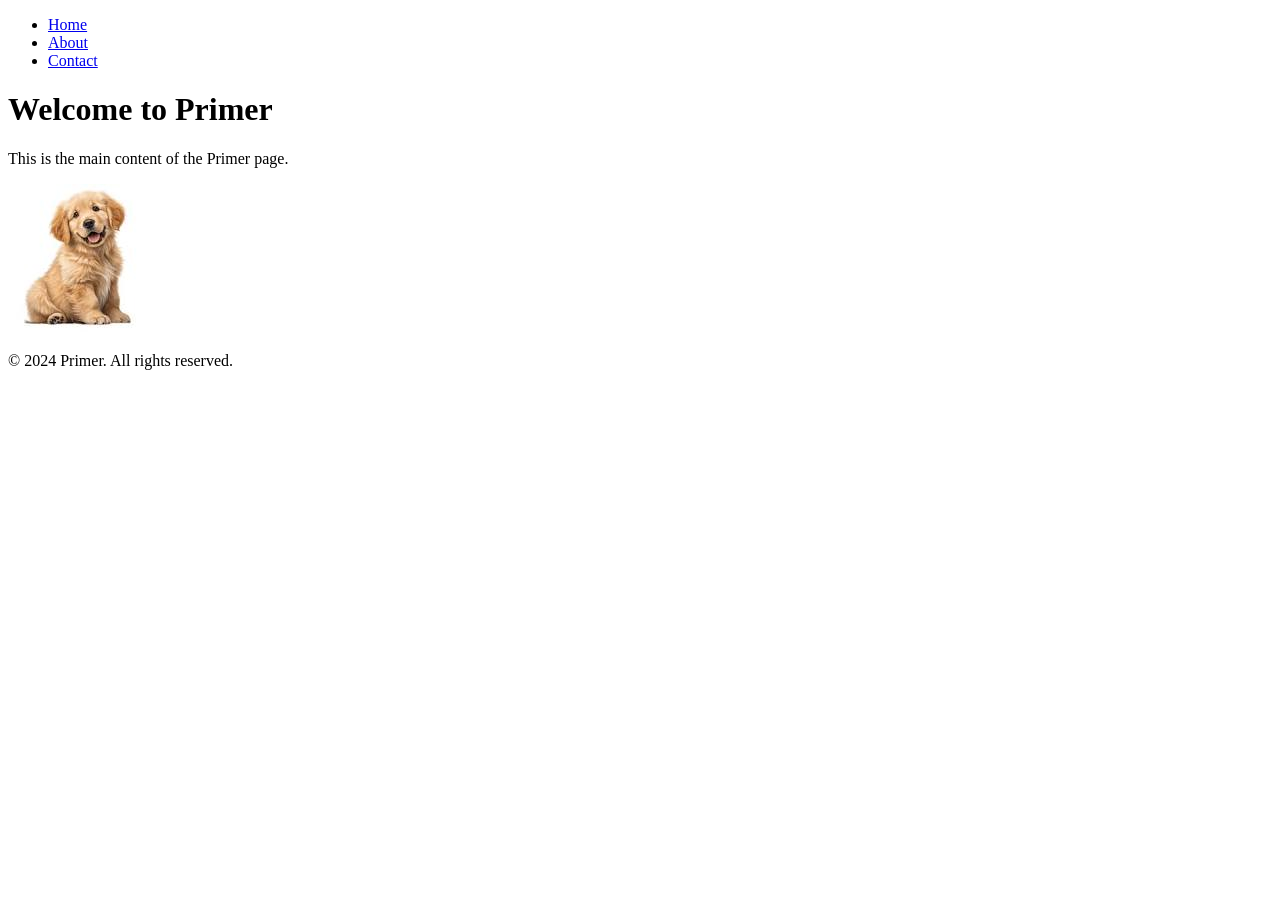
==== HTML/index.html @ 8c684447 "Created html content for the primer lecture" ====
<!doctype html>
<html lang="en">
  <head>
    <meta charset="UTF-8" />
    <meta name="viewport" content="width=device-width, initial-scale=1.0" />
    <title>Primer</title>
  </head>
  <body>
    <header>
      <nav>
        <ul>
          <li><a href="#">Home</a></li>
          <li><a href="./about.html">About</a></li>
          <li><a href="./contact.html">Contact</a></li>
        </ul>
      </nav>
    </header>
    <main>
        <h1>Welcome to Primer</h1>
      <p>This is the main content of the Primer page.</p>

      <img src="./src/dog-pic.jpeg" alt="A cute dog" />
    </main>
    <footer>
      <p>&copy; 2024 Primer. All rights reserved.</p>
    </footer>
  </body>
</html>
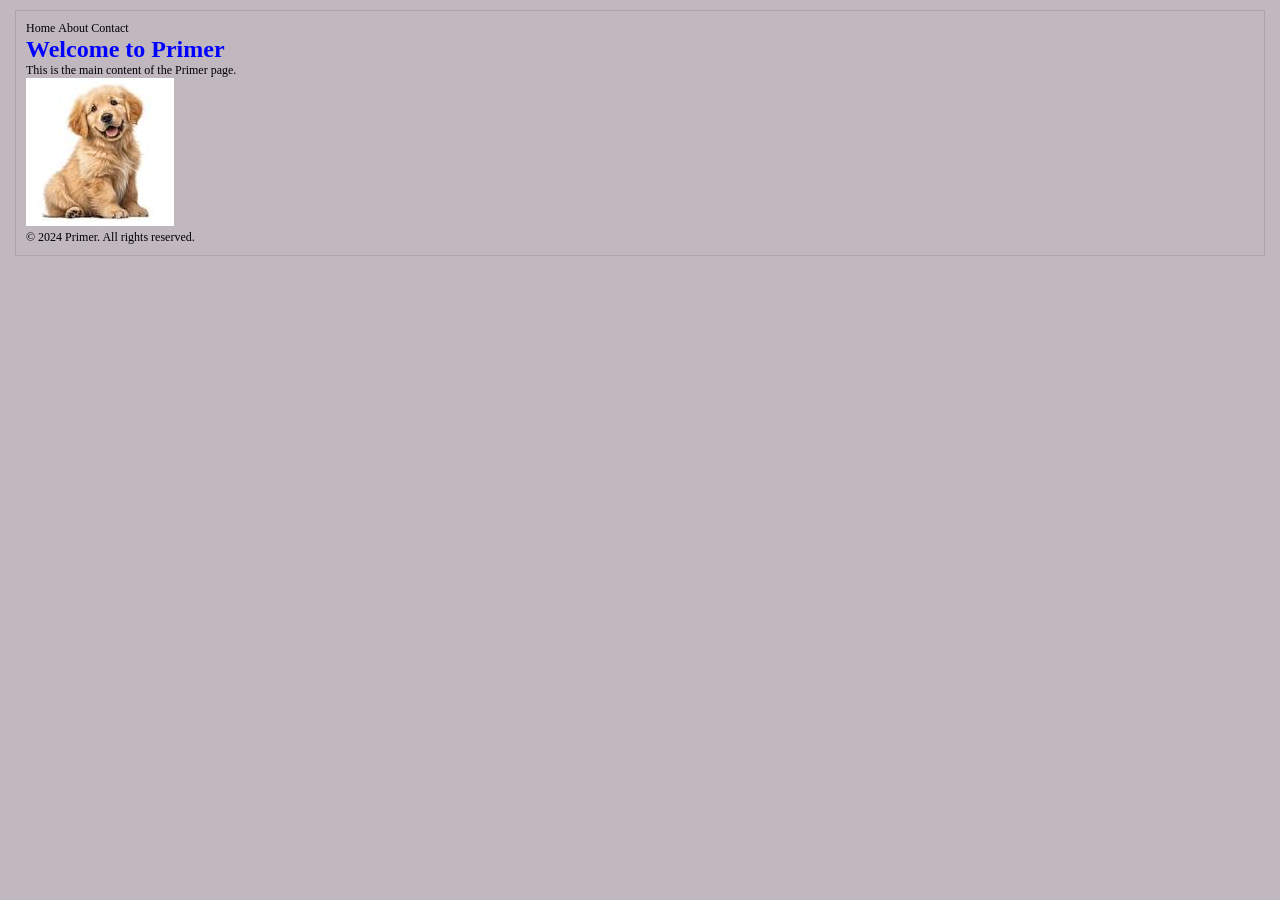
==== commit a7738017: "Added html and css lecture code" ====
--- a/HTML/index.html
+++ b/HTML/index.html
@@ -4,22 +4,31 @@
     <meta charset="UTF-8" />
     <meta name="viewport" content="width=device-width, initial-scale=1.0" />
     <title>Primer</title>
+    <style>
+      li {
+        color: green;
+      }
+    </style>
+    <link rel="stylesheet" href="./src/globals.css">
   </head>
   <body>
     <header>
+      <!-- <a href="#">Home</a>
+      <a href="./src/pages/about.html">About</a>
+      <a href="./src/pages/contact.html">Contact</a> -->
       <nav>
         <ul>
           <li><a href="#">Home</a></li>
-          <li><a href="./about.html">About</a></li>
-          <li><a href="./contact.html">Contact</a></li>
+          <li><a href="./src/pages/about.html">About</a></li>
+          <li><a href="./src/pages/contact.html">Contact</a></li>
         </ul>
       </nav>
     </header>
     <main>
-        <h1>Welcome to Primer</h1>
+      <h1 style="color: blue">Welcome to Primer</h1>
       <p>This is the main content of the Primer page.</p>
 
-      <img src="./src/dog-pic.jpeg" alt="A cute dog" />
+      <img src="./src/assets/dog-pic.jpeg" alt="A cute dog" />
     </main>
     <footer>
       <p>&copy; 2024 Primer. All rights reserved.</p>
--- a/HTML/src/globals.css
+++ b/HTML/src/globals.css
@@ -0,0 +1,37 @@
+* {
+    margin: 0;
+    padding: 0;
+    box-sizing: border-box;
+}
+
+html {
+    font-family: 'Times New Roman', Times, serif;
+    font-size: 12px;
+}
+
+body {
+    background-color: rgba(132, 112, 128, 0.5);
+    margin: 10px 15px;
+    padding: 10px;
+    border: 1px solid rgba(0, 0, 0, 0.1);
+}
+
+li {
+    list-style: none;
+    display: inline-block;
+}
+
+a {
+    text-decoration: none;
+    color: black;
+}
+
+a:hover {
+    text-decoration: underline;
+    color: blue;
+    font-size: 14px;
+}
+
+li {
+    color: rgb(255, 47, 210);
+}
